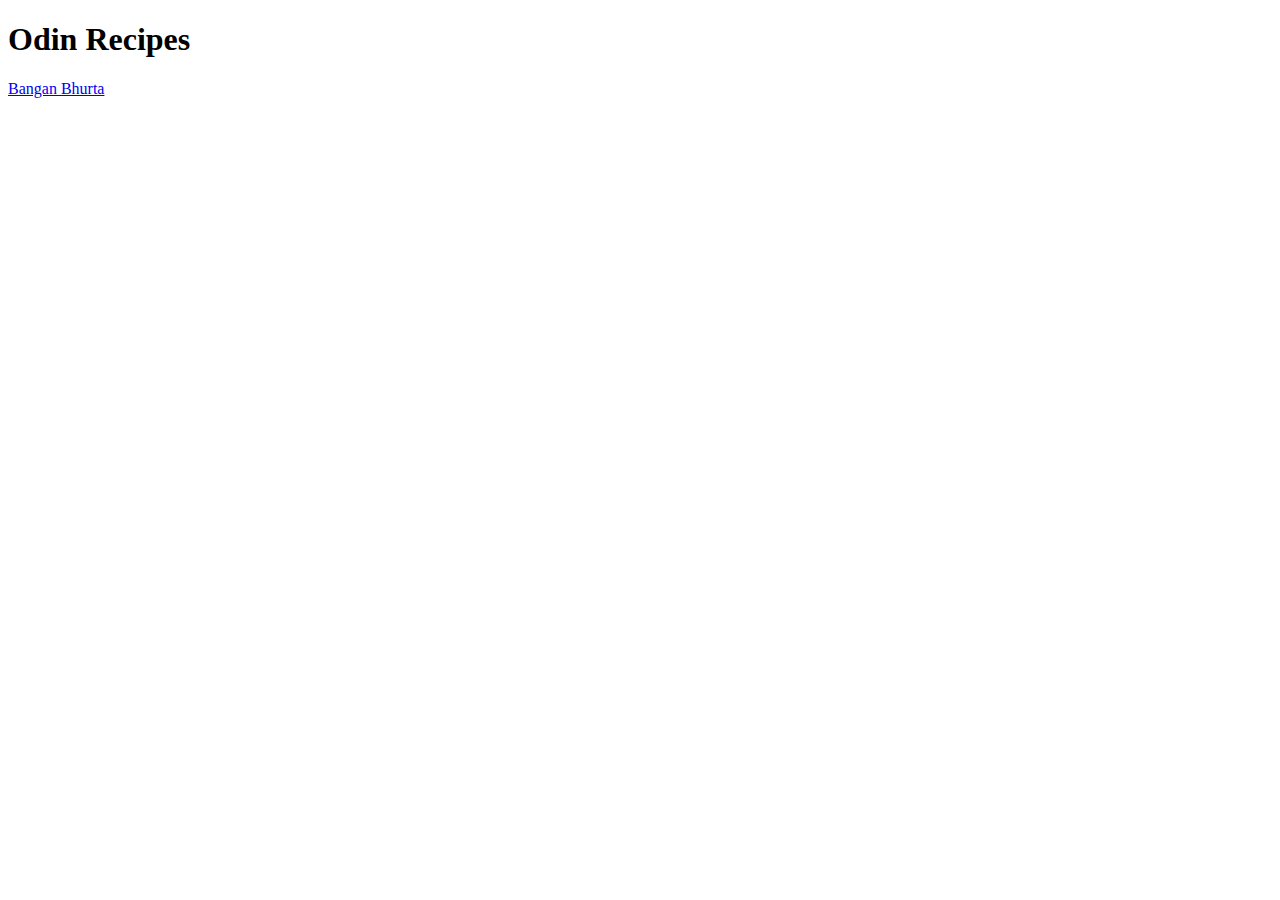
==== index.html @ c739dea7 "Add banganbhurta recipe html page" ====
<!DOCTYPE html>
<html lang="en">
<head>
  <meta charset="UTF-8">
  <meta http-equiv="X-UA-Compatible" content="IE=edge">
  <meta name="viewport" content="width=device-width, initial-scale=1.0">
  <title>Odin Recipes</title>
</head>
<body>
  <h1>Odin Recipes</h1>
  <a href="recipes/banganbhurta.html">Bangan Bhurta</a>
  
</body>
</html>
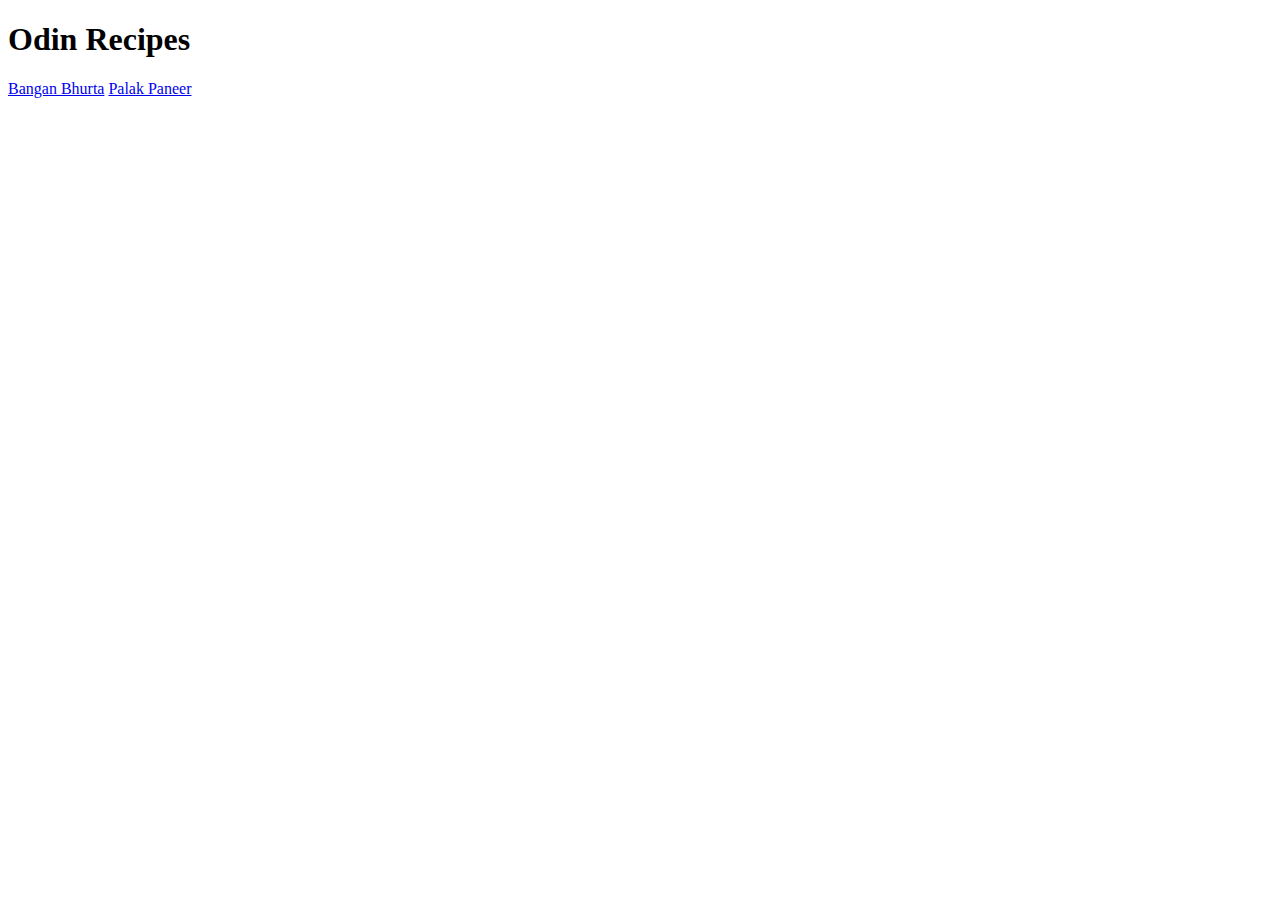
==== commit 8b6e3144: "Add description, indredients, steps to palak" ====
--- a/index.html
+++ b/index.html
@@ -9,6 +9,8 @@
 <body>
   <h1>Odin Recipes</h1>
   <a href="recipes/banganbhurta.html">Bangan Bhurta</a>
+
+  <a href="recipes/palakpaneer.html">Palak Paneer</a>
   
 </body>
 </html>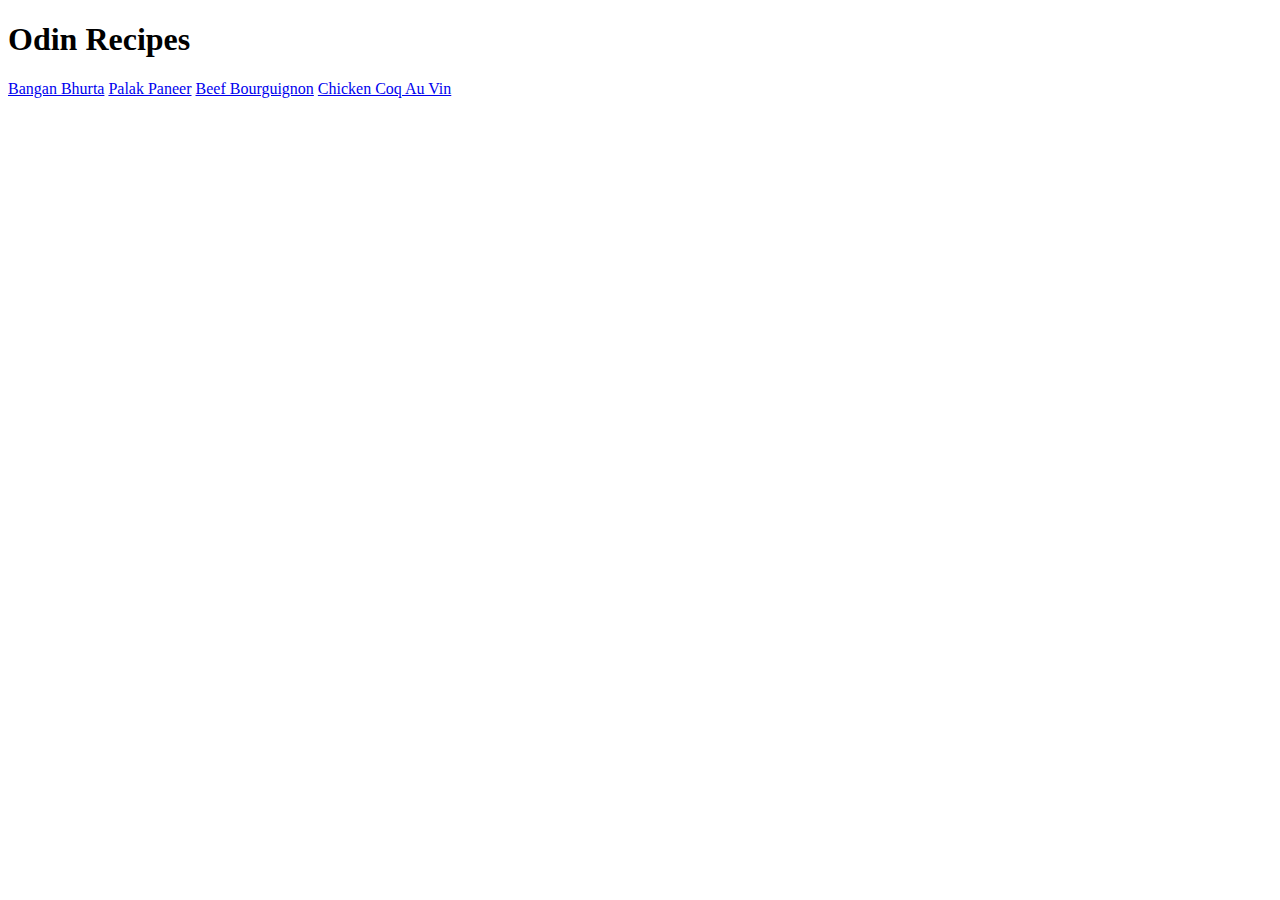
==== commit a4f47e54: "Add href for chicken, beef recipes, add html pages for beef and chicken" ====
--- a/index.html
+++ b/index.html
@@ -11,6 +11,10 @@
   <a href="recipes/banganbhurta.html">Bangan Bhurta</a>
 
   <a href="recipes/palakpaneer.html">Palak Paneer</a>
+
+  <a href="recipes/beefbourguignon.html">Beef Bourguignon</a>
+
+  <a href="recipes/chickencoqauvin.html">Chicken Coq Au Vin </a>
   
 </body>
 </html>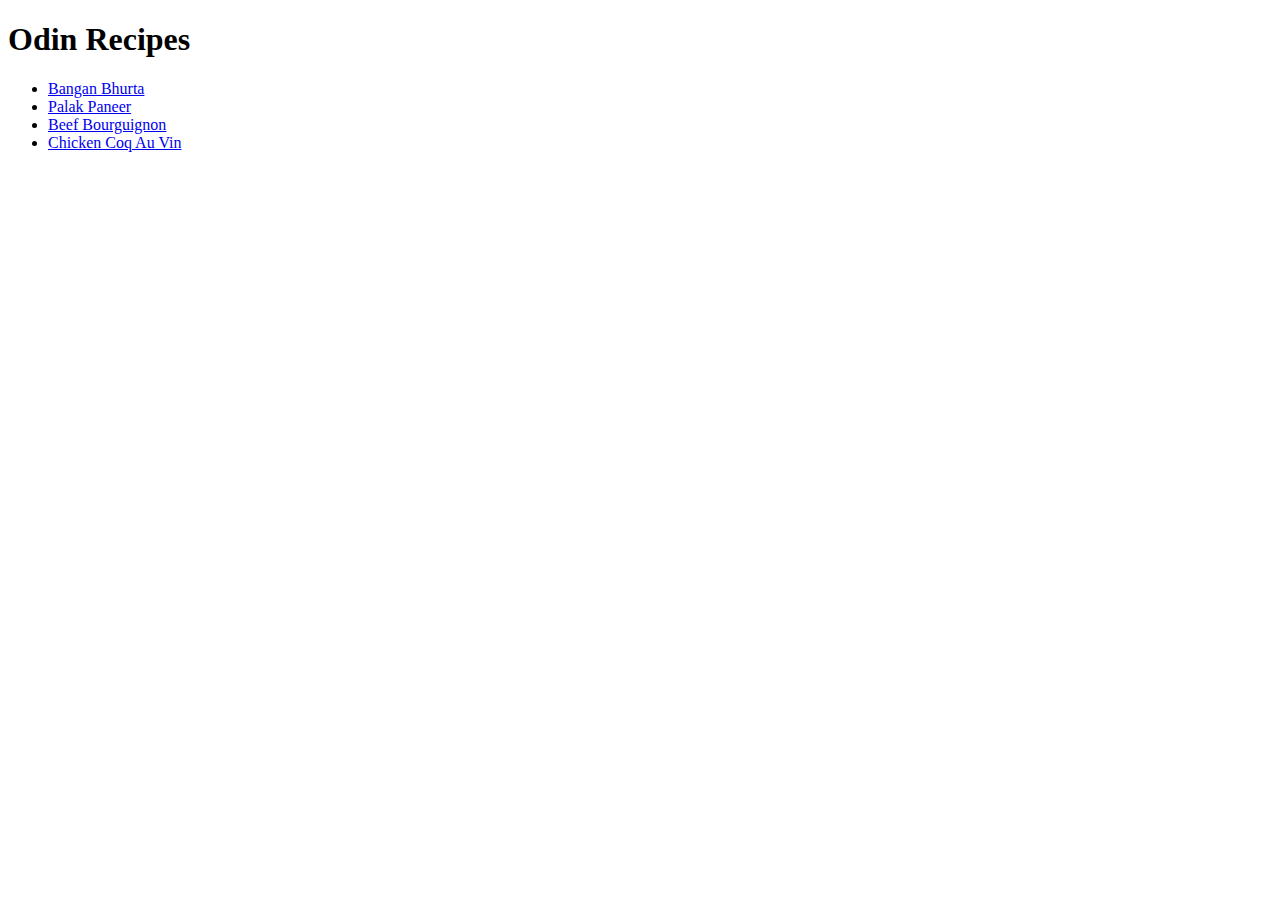
==== commit 201d0e88: "Add un ordered list to index.html for recipes" ====
--- a/index.html
+++ b/index.html
@@ -8,13 +8,19 @@
 </head>
 <body>
   <h1>Odin Recipes</h1>
-  <a href="recipes/banganbhurta.html">Bangan Bhurta</a>
+  <ul>
+    <li><a href="recipes/banganbhurta.html">Bangan Bhurta</a></li>
+    <li><a href="recipes/palakpaneer.html">Palak Paneer</a></li>
+    <li><a href="recipes/beefbourguignon.html">Beef Bourguignon</a></li>
+    <li><a href="recipes/chickencoqauvin.html">Chicken Coq Au Vin </a></li>
+  </ul>
+  
 
-  <a href="recipes/palakpaneer.html">Palak Paneer</a>
+  
 
-  <a href="recipes/beefbourguignon.html">Beef Bourguignon</a>
+  
 
-  <a href="recipes/chickencoqauvin.html">Chicken Coq Au Vin </a>
+  
   
 </body>
 </html>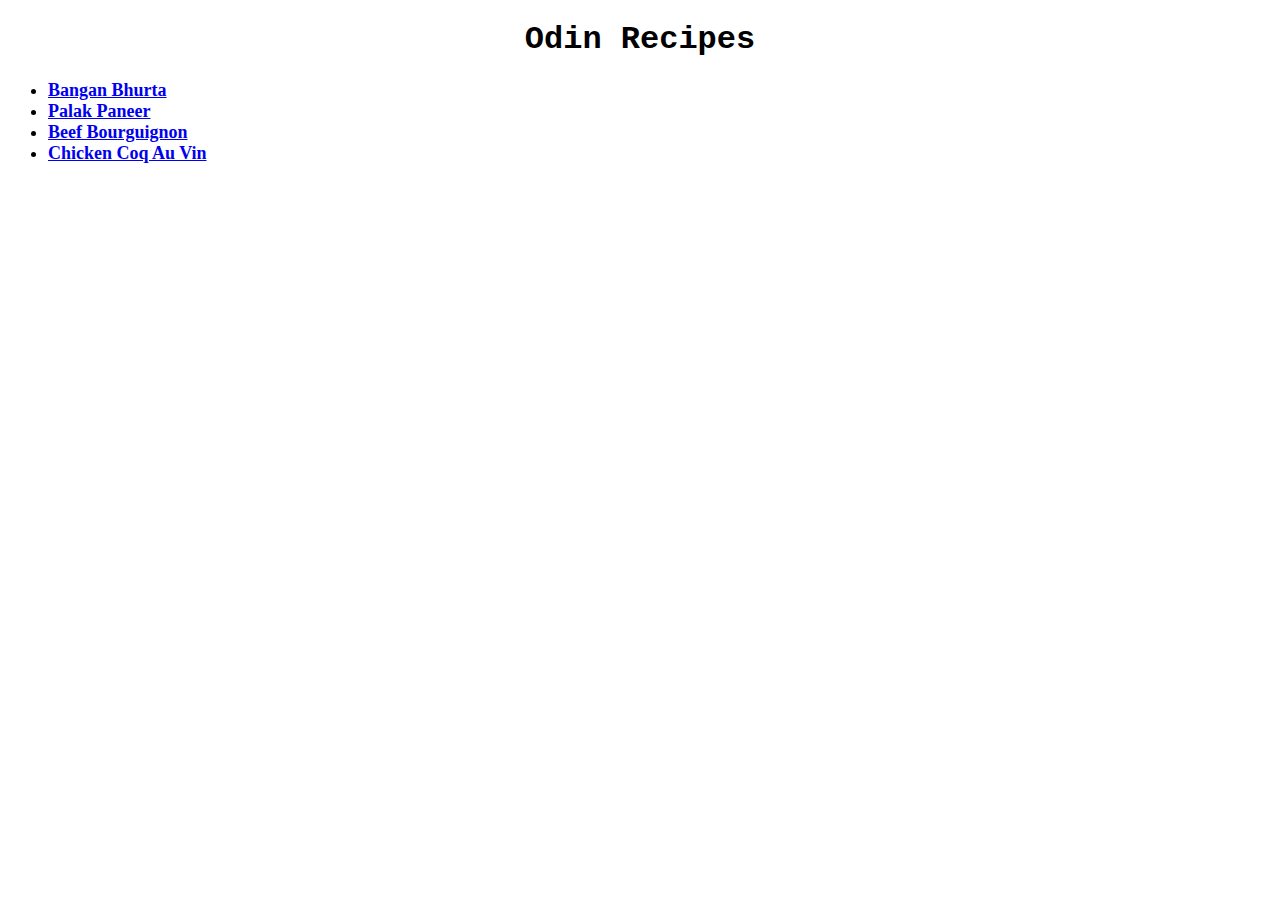
==== commit 6203d4d4: "Add center align Odin Recipes, add bold font to links main page" ====
--- a/index.html
+++ b/index.html
@@ -5,22 +5,16 @@
   <meta http-equiv="X-UA-Compatible" content="IE=edge">
   <meta name="viewport" content="width=device-width, initial-scale=1.0">
   <title>Odin Recipes</title>
+  <link rel="stylesheet" href="style.css">
 </head>
 <body>
-  <h1>Odin Recipes</h1>
+  <h1 class="title">Odin Recipes</h1>
   <ul>
-    <li><a href="recipes/banganbhurta.html">Bangan Bhurta</a></li>
-    <li><a href="recipes/palakpaneer.html">Palak Paneer</a></li>
-    <li><a href="recipes/beefbourguignon.html">Beef Bourguignon</a></li>
-    <li><a href="recipes/chickencoqauvin.html">Chicken Coq Au Vin </a></li>
+    <li class="link"><a href="recipes/banganbhurta.html">Bangan Bhurta</a></li>
+    <li class="link"><a href="recipes/palakpaneer.html">Palak Paneer</a></li>
+    <li class="link"><a href="recipes/beefbourguignon.html">Beef Bourguignon</a></li>
+    <li class="link"><a href="recipes/chickencoqauvin.html">Chicken Coq Au Vin </a></li>
   </ul>
-  
 
-  
-
-  
-
-  
-  
 </body>
 </html>--- a/style.css
+++ b/style.css
@@ -0,0 +1,14 @@
+.link {
+  font-size: large;
+  font-weight: bold;
+}
+
+.title {
+  font-family: 'Courier New', Courier, monospace;
+  text-align: center;
+}
+
+img {
+  height: auto;
+  width: 500px;
+}